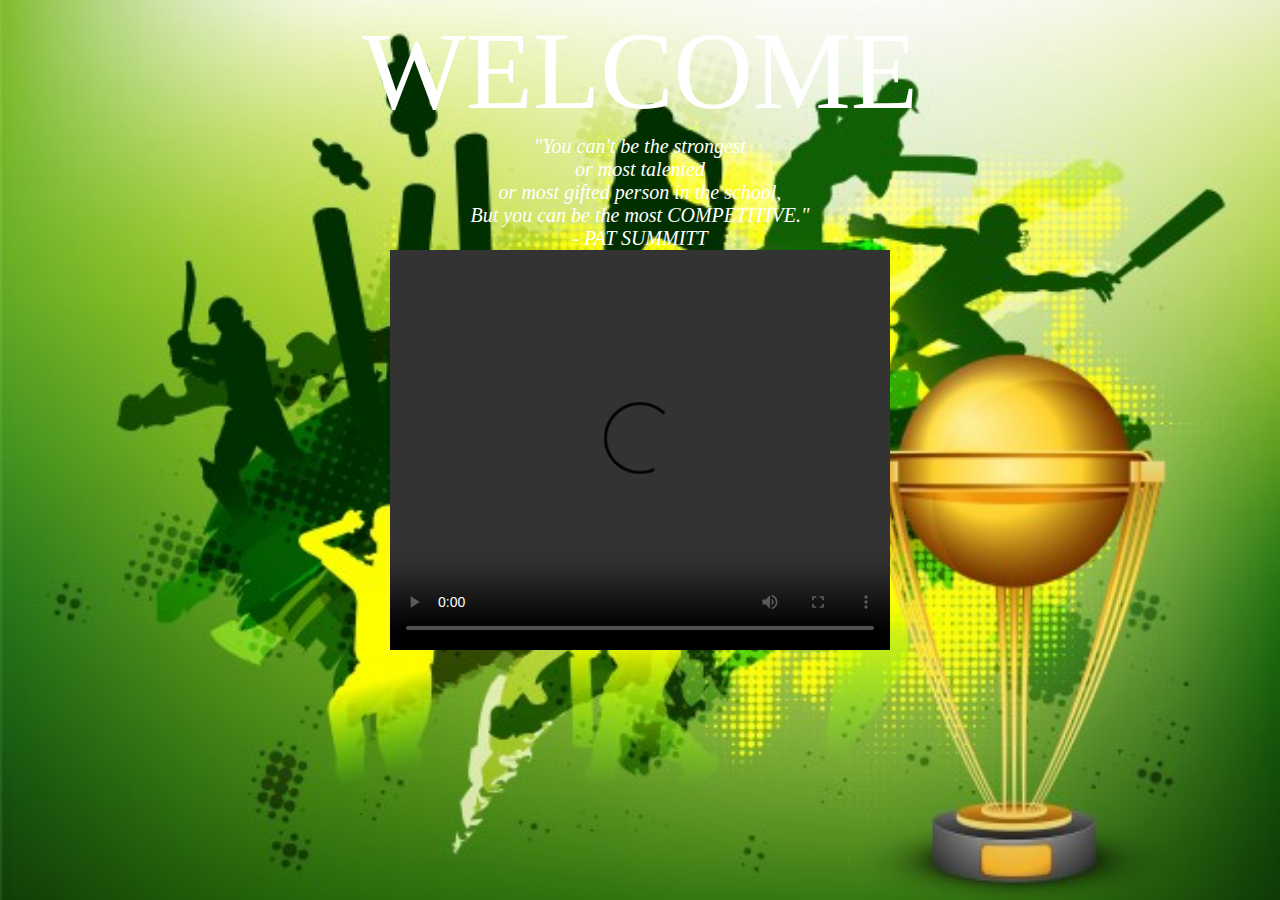
==== center.html @ df01004d "Edited" ====
<!DOCTYPE html>
<html>
<style>
body  {
	
    background-image: url("sportsgreen.jpg");
    background-color: #cccccc;
	 background-repeat: no-repeat;
    background-attachment: fixed;
    background-position: center; 
	background-size: 100%;
	
}
p.a {
    font-family: "elephant";
}
div.a {
    font-size: 110px;
}
p.b {
    font-family: "broadway", Times, serif;
}
div.b {
    font-size: 20px;
}
</style>
<body>

<center>
<font color="white"><div class="a">WELCOME</div>
<i><font color="white"><div class="b">"You can't be the strongest</div>
<font color="white"><div class="b">or most talented </div>
<font color="white"><div class="b">or most gifted person in the school,</div>
<font color="white"><div class="b">But you can be the most COMPETITIVE."</div>
<font color="white"><div class="b">- PAT SUMMITT</div></i>
<div class="bg"></div>
<video width="500" height="400" autoplay controls loop>
  <source src="sports.mp4" type="video/mp4">
 

</video></center>
</body>
</html>
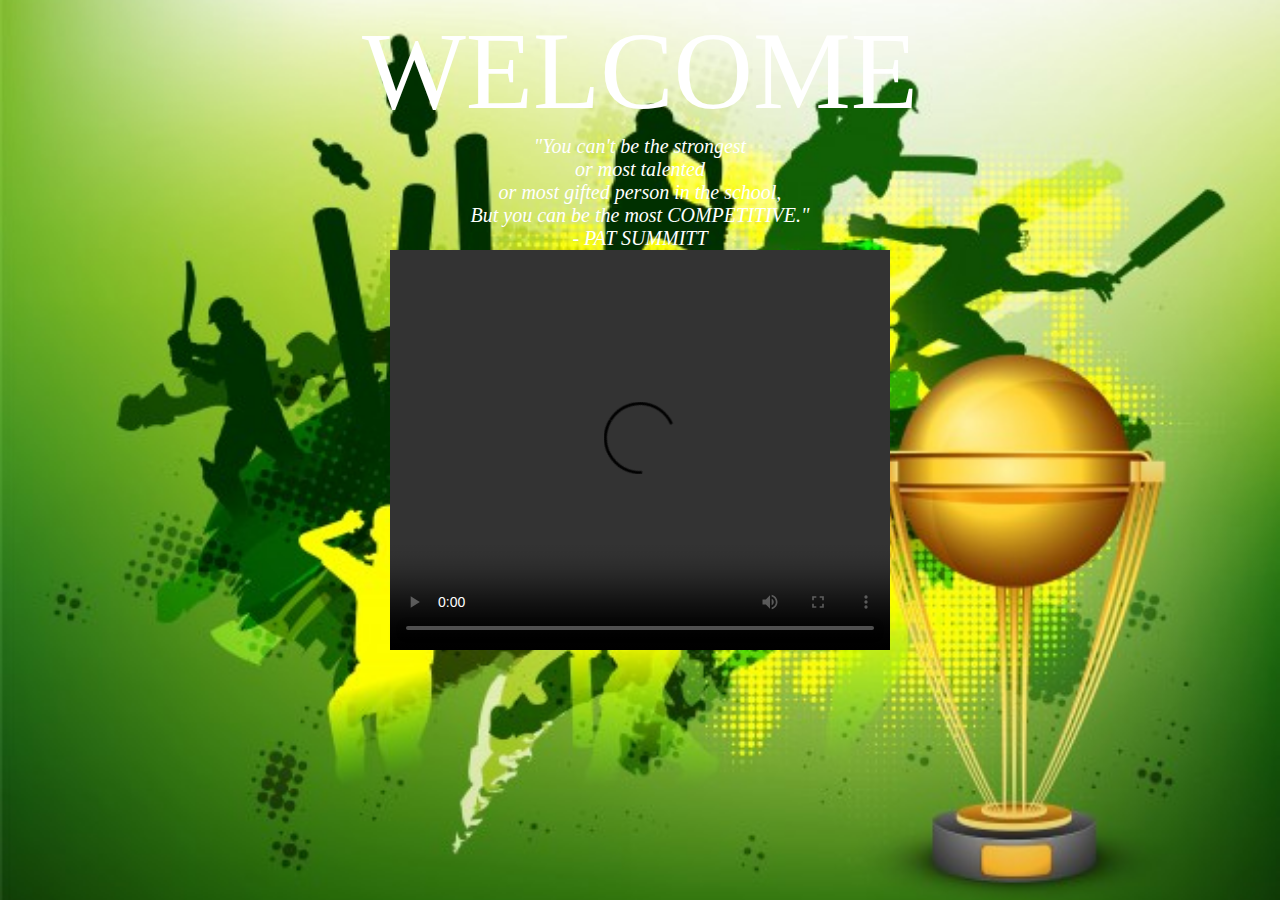
==== commit 21deb1e2: "edtied" ====
--- a/center.html
+++ b/center.html
@@ -36,7 +36,7 @@
 <div class="bg"></div>
 <video width="500" height="400" autoplay controls loop>
   <source src="sports.mp4" type="video/mp4">
- 
+ <source src="movie.ogg" type="video/ogg">
 
 </video></center>
 </body>
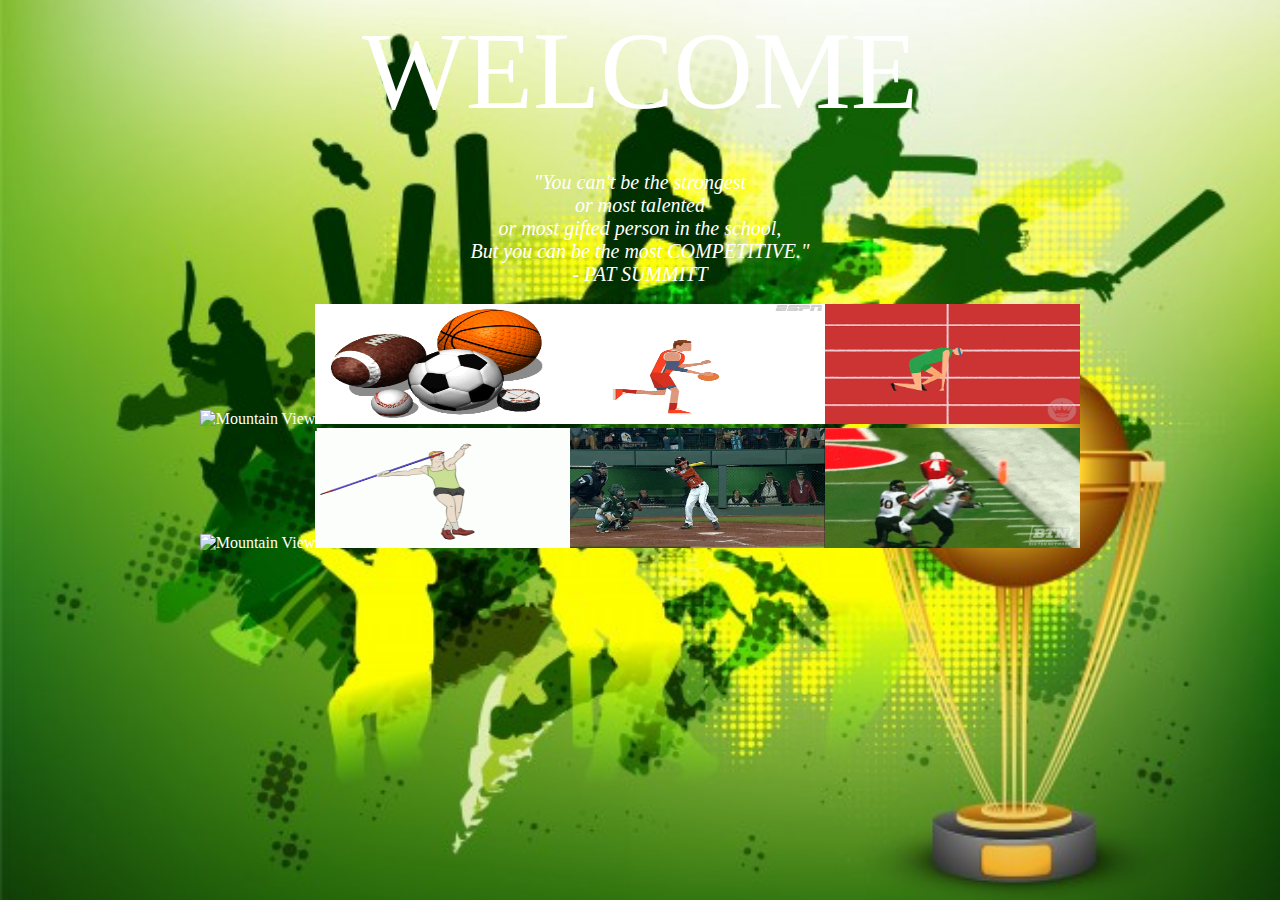
==== commit 197a010e: "edit napud" ====
--- a/center.html
+++ b/center.html
@@ -27,17 +27,15 @@
 <body>
 
 <center>
-<font color="white"><div class="a">WELCOME</div>
+<font color="white"><div class="a">WELCOME</div><br><br>
 <i><font color="white"><div class="b">"You can't be the strongest</div>
 <font color="white"><div class="b">or most talented </div>
 <font color="white"><div class="b">or most gifted person in the school,</div>
 <font color="white"><div class="b">But you can be the most COMPETITIVE."</div>
 <font color="white"><div class="b">- PAT SUMMITT</div></i>
 <div class="bg"></div>
-<video width="500" height="400" autoplay controls loop>
-  <source src="sports.mp4" type="video/mp4">
- <source src="movie.ogg" type="video/ogg">
-
-</video></center>
+</center><br>
+<center><img src="volley.gif" alt="Mountain View" width="255" height="120"><img src="ball.gif" alt="Mountain View" width="255" height="120"><img src="basketball.gif" alt="Mountain View" width="255" height="120"><img src="run.gif" alt="Mountain View" width="255" height="120">			
+<center><img src="sepak.gif" alt="Mountain View" width="255" height="120"><img src="jav.gif" alt="Mountain View" width="255" height="120"><img src="base.gif" alt="Mountain View" width="255" height="120"><img src="foot.gif" alt="Mountain View" width="255" height="120">
 </body>
 </html>
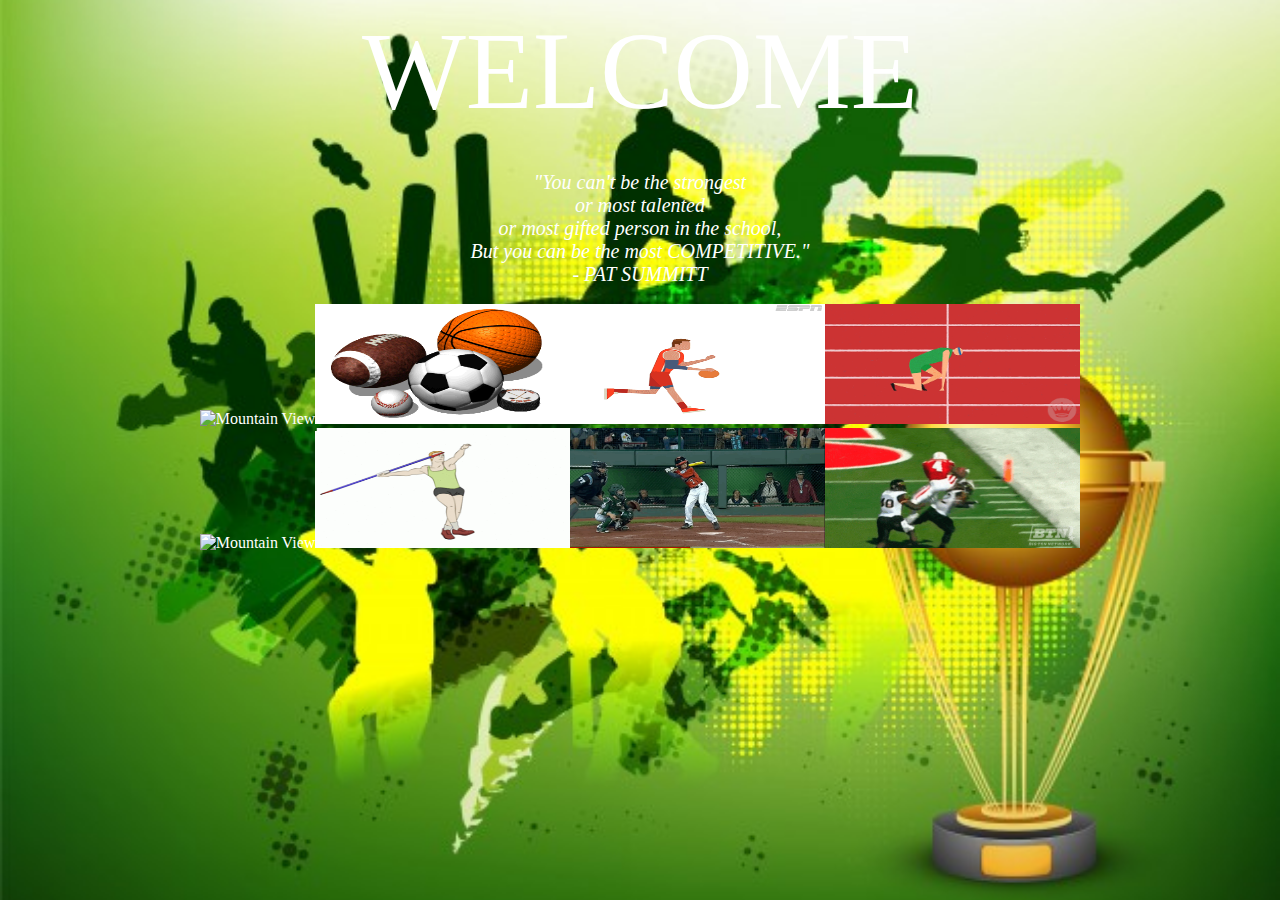
==== commit 0f53df4a: "upload napud ko" ====
--- a/center.html
+++ b/center.html
@@ -25,7 +25,25 @@
 }
 </style>
 <body>
+<dialog id="loginDialog" class="mdl-dialog">
+    <h4 class="mdl-dialog__title">Admin Sign in</h4>
+    <div class="mdl-dialog__content">
+<p id= "loginError"></p>
 
+     <div class="mdl-textfield mdl-js-textfield mdl-textfield--floating-label">
+    <input class="mdl-textfield__input" type="text" id="loginEmail">
+    <label class="mdl-textfield__label" for="sample3">E-mail</label>
+  </div>
+<div class="mdl-textfield mdl-js-textfield mdl-textfield--floating-label">
+    <input class="mdl-textfield__input" input type="password" type="text" id="loginPassword">
+    <label class="mdl-textfield__label" for="sample3">Password</label>
+  </div>
+    </div>
+    <button id = "loginBtn" class="mdl-button mdl-js-button mdl-button--raised mdl-button--colored mdl-js-ripple-effect">
+  Log in
+</button>
+<div id= "loginProgress" class="mdl-spinner mdl-js-spinner is-active"></div>
+  </dialog>
 <center>
 <font color="white"><div class="a">WELCOME</div><br><br>
 <i><font color="white"><div class="b">"You can't be the strongest</div>
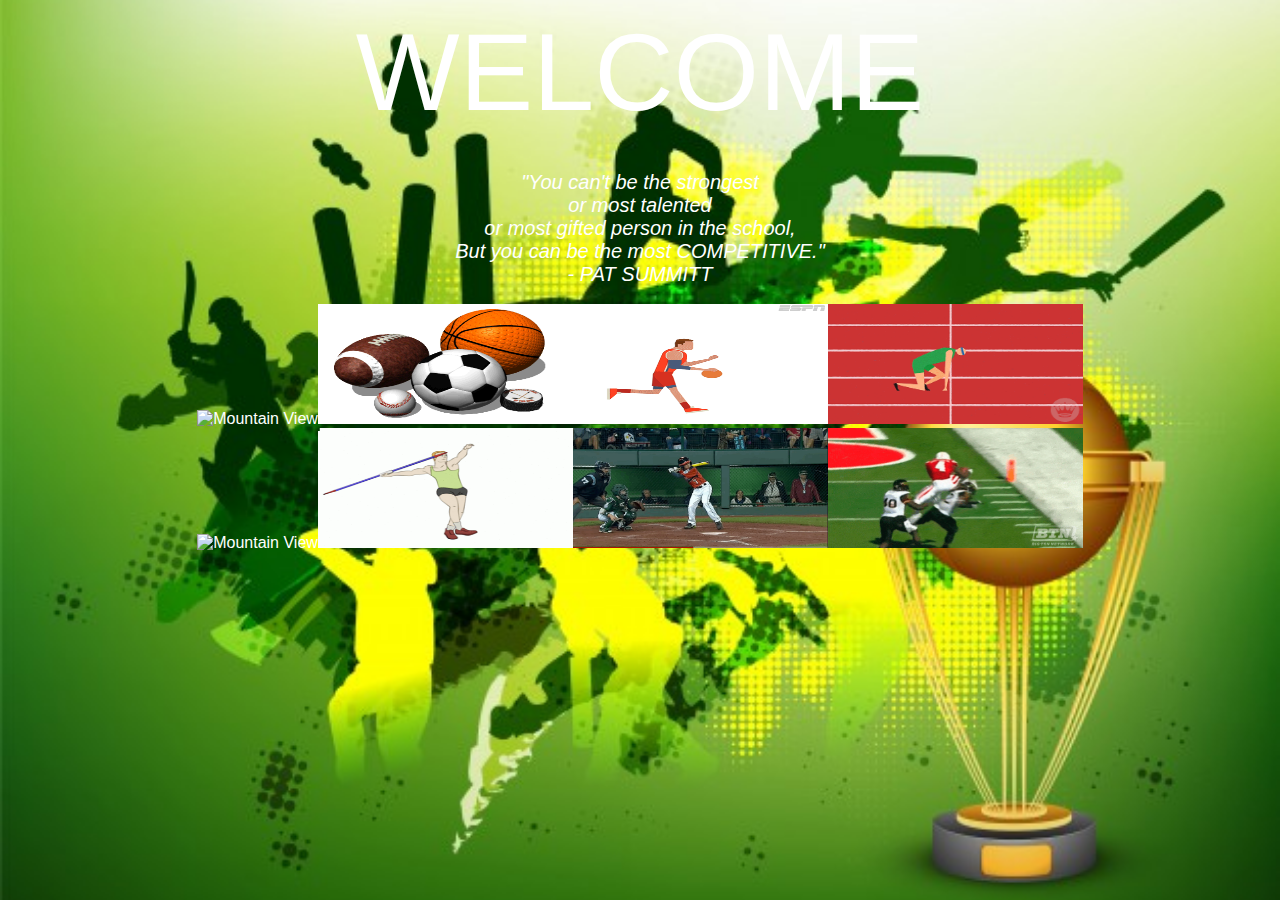
==== commit 888563a0: "upload" ====
--- a/center.html
+++ b/center.html
@@ -1,5 +1,6 @@
 <!DOCTYPE html>
 <html>
+<link rel="stylesheet" href="css/styleLogin.css" />
 <style>
 body  {
 	
--- a/css/styleLogin.css
+++ b/css/styleLogin.css
@@ -0,0 +1,40 @@
+* {
+  box-sizing: border-box;
+  font-family: 'Roboto', sans-serif;
+  outline: none;
+}
+
+.page-title-span {
+  margin-left: 10px;
+}
+
+.button-right-icon {
+  margin-left: 10px;
+}
+
+.select{
+ margin-left: 10px;
+}
+
+/*Login Section */
+
+.login-cover {
+  background: #fff;
+   position: fixed;
+  top: 0;
+  left: 0;
+  width: 100%;
+  height: 100vh;
+  z-index: 800;
+  display: flex;
+  justify-content: center;
+  align-items: center;
+}
+
+#loginProgress {
+  display: none;
+}
+
+#loginError {
+  display: none;
+}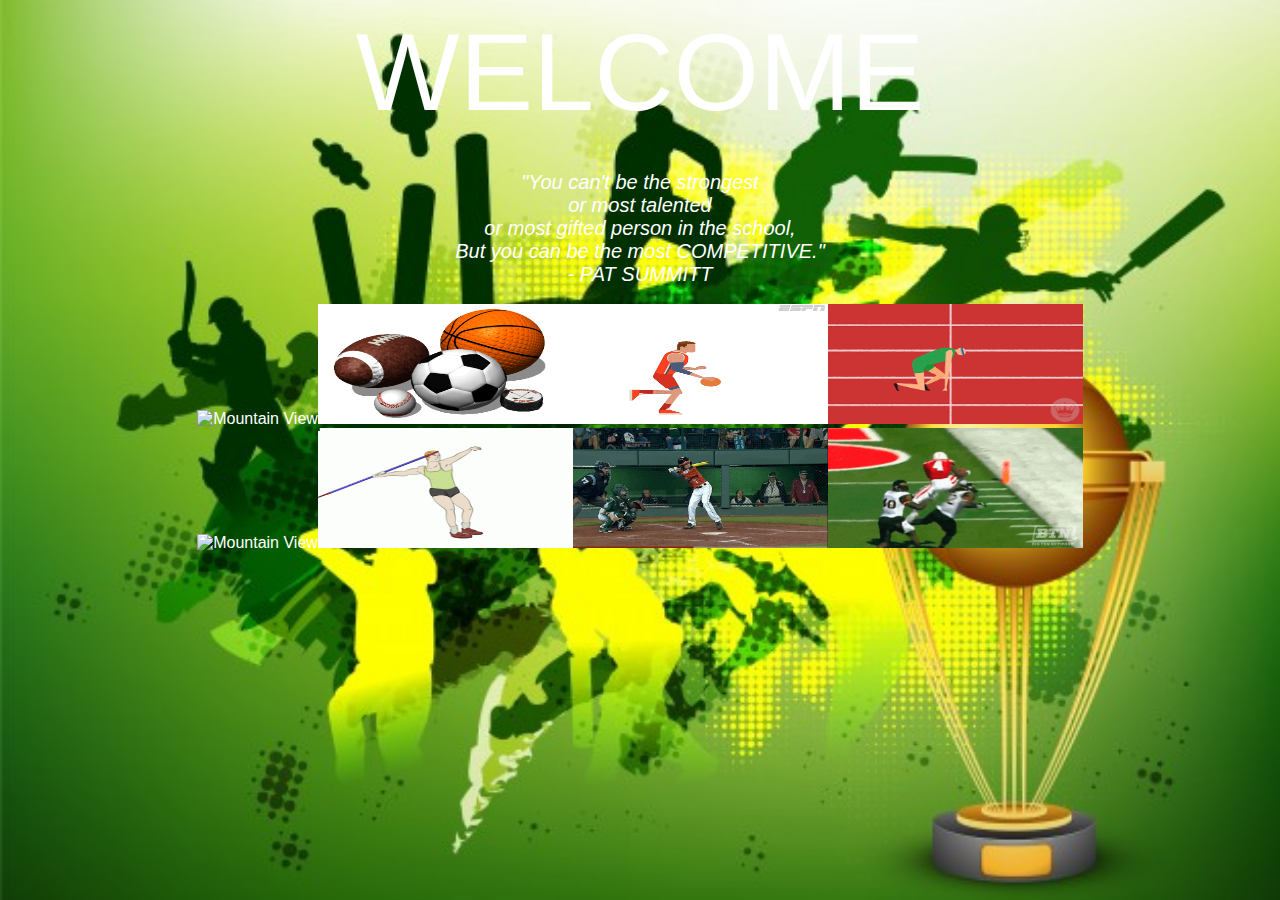
==== commit 2ed3e177: "hapit na jud" ====
--- a/center.html
+++ b/center.html
@@ -1,6 +1,7 @@
 <!DOCTYPE html>
 <html>
 <link rel="stylesheet" href="css/styleLogin.css" />
+<meta charset="UTF-8">
 <style>
 body  {
 	
@@ -13,7 +14,7 @@
 	
 }
 p.a {
-    font-family: "elephant";
+     font-family: Arial, Helvetica, sans-serif;
 }
 div.a {
     font-size: 110px;
@@ -24,6 +25,7 @@
 div.b {
     font-size: 20px;
 }
+
 </style>
 <body>
 <dialog id="loginDialog" class="mdl-dialog">
@@ -46,7 +48,7 @@
 <div id= "loginProgress" class="mdl-spinner mdl-js-spinner is-active"></div>
   </dialog>
 <center>
-<font color="white"><div class="a">WELCOME</div><br><br>
+<font color="white"><div class="a">WELCOME</div></font><br><br>
 <i><font color="white"><div class="b">"You can't be the strongest</div>
 <font color="white"><div class="b">or most talented </div>
 <font color="white"><div class="b">or most gifted person in the school,</div>
